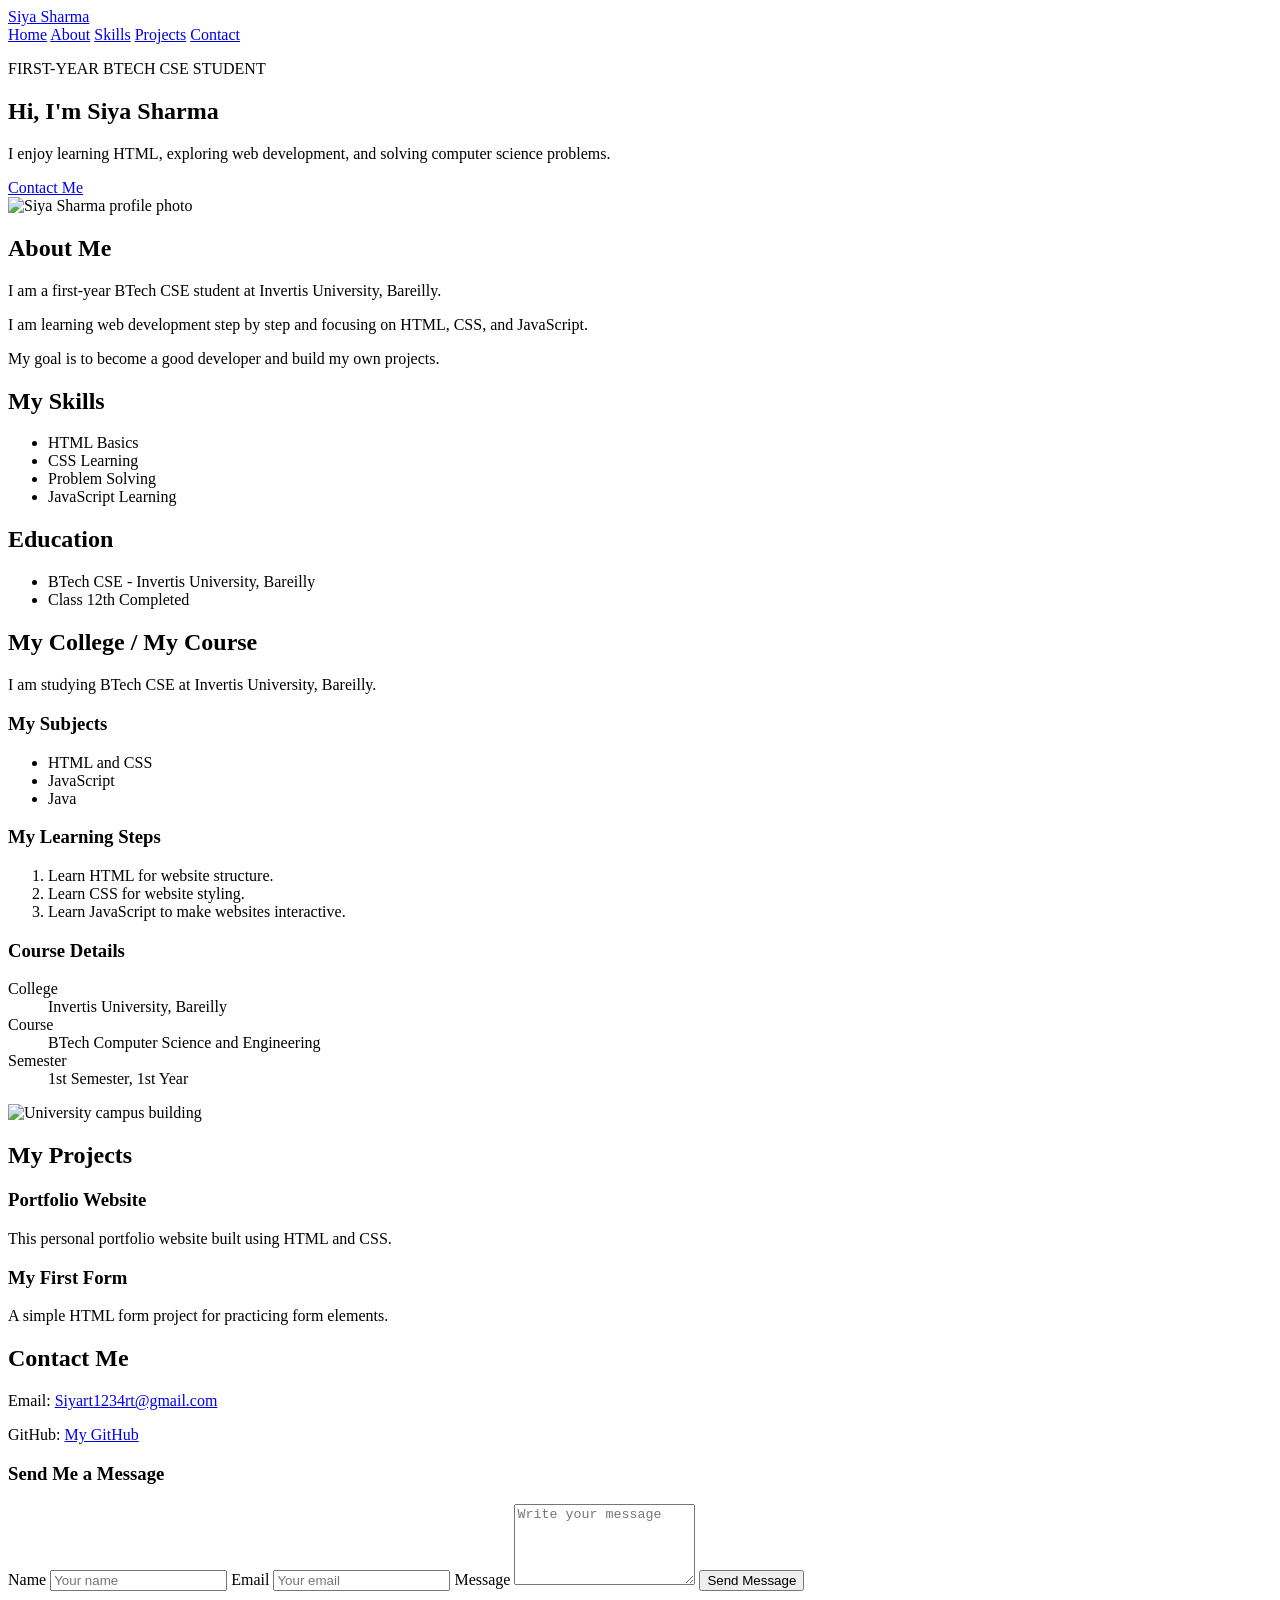
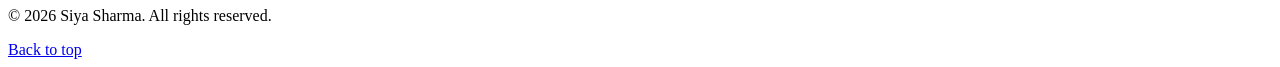
==== Assignment-1/index.html @ e2c7b4ac "Create index.html for personal portfolio This file serves as a personal portfolio website for Siya S" ====
<!DOCTYPE html>
<html lang="en">
<head>
  <meta charset="UTF-8">
  <meta name="viewport" content="width=device-width, initial-scale=1.0">
  <meta name="description" content="Portfolio of Siya Sharma, a first-year BTech CSE student.">
  <title>Siya Sharma | Portfolio</title>
  <link rel="stylesheet" href="style.css">
</head>
<body id="top">

  <header class="site-header">
    <nav class="navbar">
      <a class="brand" href="#top">Siya Sharma</a>
      <div class="nav-links">
        <a href="#top">Home</a>
        <a href="#about">About</a>
        <a href="#skills">Skills</a>
        <a href="#projects">Projects</a>
        <a href="#contact">Contact</a>
      </div>
    </nav>
  </header>

  <main>
    <section class="hero">
      <div class="hero-text">
        <p class="eyebrow">FIRST-YEAR BTECH CSE STUDENT</p>
        <h1>Hi, I'm <span>Siya Sharma</span></h1>
        <p>I enjoy learning HTML, exploring web development, and solving computer science problems.</p>
        <a class="button" href="#contact">Contact Me</a>
      </div>

      <img class="profile-image"
           src="profile.jpeg"
           alt="Siya Sharma profile photo"
           width="180"
           height="180">
    </section>

    <section id="about" class="section">
      <h2>About Me</h2>
      <p>I am a first-year BTech CSE student at Invertis University, Bareilly.</p>
      <p>I am learning web development step by step and focusing on HTML, CSS, and JavaScript.</p>
      <p>My goal is to become a good developer and build my own projects.</p>
    </section>

    <section id="skills" class="section">
      <h2>My Skills</h2>
      <ul class="tag-list">
        <li>HTML Basics</li>
        <li>CSS Learning</li>
        <li>Problem Solving</li>
        <li>JavaScript Learning</li>
      </ul>
    </section>

    <section id="education" class="section">
      <h2>Education</h2>
      <ul>
        <li>BTech CSE - Invertis University, Bareilly</li>
        <li>Class 12th Completed</li>
      </ul>
    </section>

    <section id="college" class="section">
      <h2>My College / My Course</h2>

      <article class="content-card">
        <p>I am studying BTech CSE at Invertis University, Bareilly.</p>

        <h3>My Subjects</h3>
        <ul>
          <li>HTML and CSS</li>
          <li>JavaScript</li>
          <li>Java</li>
        </ul>

        <h3>My Learning Steps</h3>
        <ol>
          <li>Learn HTML for website structure.</li>
          <li>Learn CSS for website styling.</li>
          <li>Learn JavaScript to make websites interactive.</li>
        </ol>

        <h3>Course Details</h3>
        <dl class="details-list">
          <dt>College</dt>
          <dd>Invertis University, Bareilly</dd>

          <dt>Course</dt>
          <dd>BTech Computer Science and Engineering</dd>

          <dt>Semester</dt>
          <dd>1st Semester, 1st Year</dd>
        </dl>

        <img class="college-image"
             src="https://images.unsplash.com/photo-1541339907198-e08756dedf3f?w=900"
             alt="University campus building"
             loading="lazy">
      </article>
    </section>

    <section id="projects" class="section">
      <h2>My Projects</h2>

      <div class="project-grid">
        <article class="content-card">
          <h3>Portfolio Website</h3>
          <p>This personal portfolio website built using HTML and CSS.</p>
        </article>

        <article class="content-card">
          <h3>My First Form</h3>
          <p>A simple HTML form project for practicing form elements.</p>
        </article>
      </div>
    </section>

    <section id="contact" class="section">
      <h2>Contact Me</h2>

      <p>Email:
        <a href="mailto:Siyart1234rt@gmail.com">
          Siyart1234rt@gmail.com
        </a>
      </p>

      <p>GitHub:
        <a href="https://github.com/"
           target="_blank"
           rel="noopener noreferrer">
          My GitHub
        </a>
      </p>

      <h3>Send Me a Message</h3>

      <form class="contact-form"
            action="mailto:Siyart1234rt@gmail.com"
            method="post"
            enctype="text/plain">

        <label for="name">Name</label>
        <input id="name" name="name" type="text"
               placeholder="Your name" required>

        <label for="email">Email</label>
        <input id="email" name="email" type="email"
               placeholder="Your email" required>

        <label for="message">Message</label>
        <textarea id="message" name="message"
                  rows="5"
                  placeholder="Write your message"
                  required></textarea>

        <button type="submit">Send Message</button>
      </form>
    </section>
  </main>

  <footer class="site-footer">
    <p>&copy; 2026 Siya Sharma. All rights reserved.</p>
    <a href="#top">Back to top</a>
  </footer>

</body>
</html>
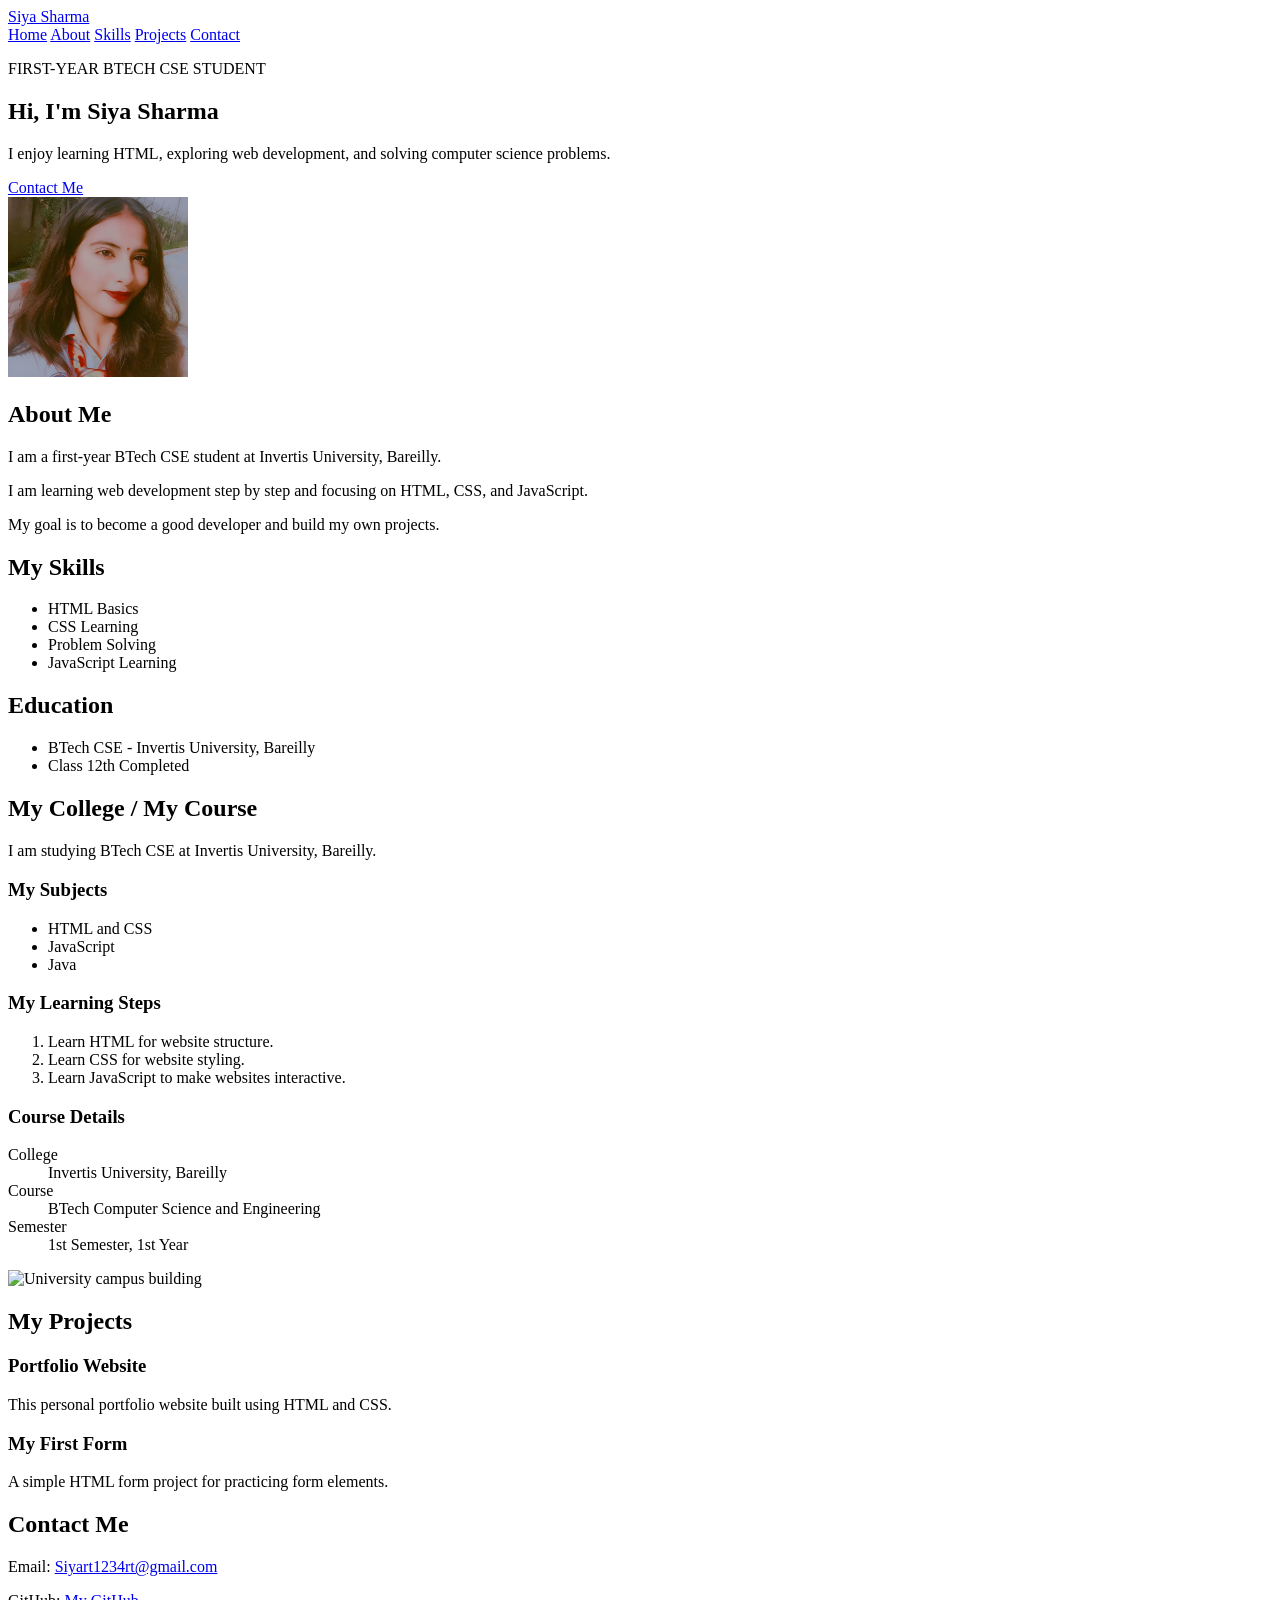
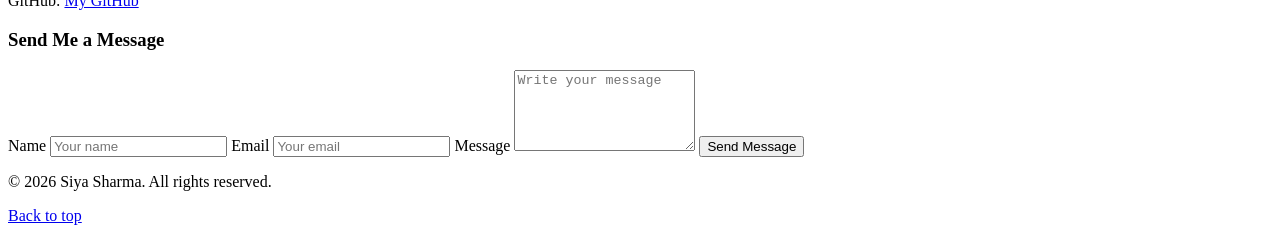
==== commit e792ff20: "Update profile image source in index.html" ====
--- a/Assignment-1/index.html
+++ b/Assignment-1/index.html
@@ -33,7 +33,7 @@
       </div>
 
       <img class="profile-image"
-           src="profile.jpeg"
+           src="IMG-20261103-WA0025.jpg"
            alt="Siya Sharma profile photo"
            width="180"
            height="180">
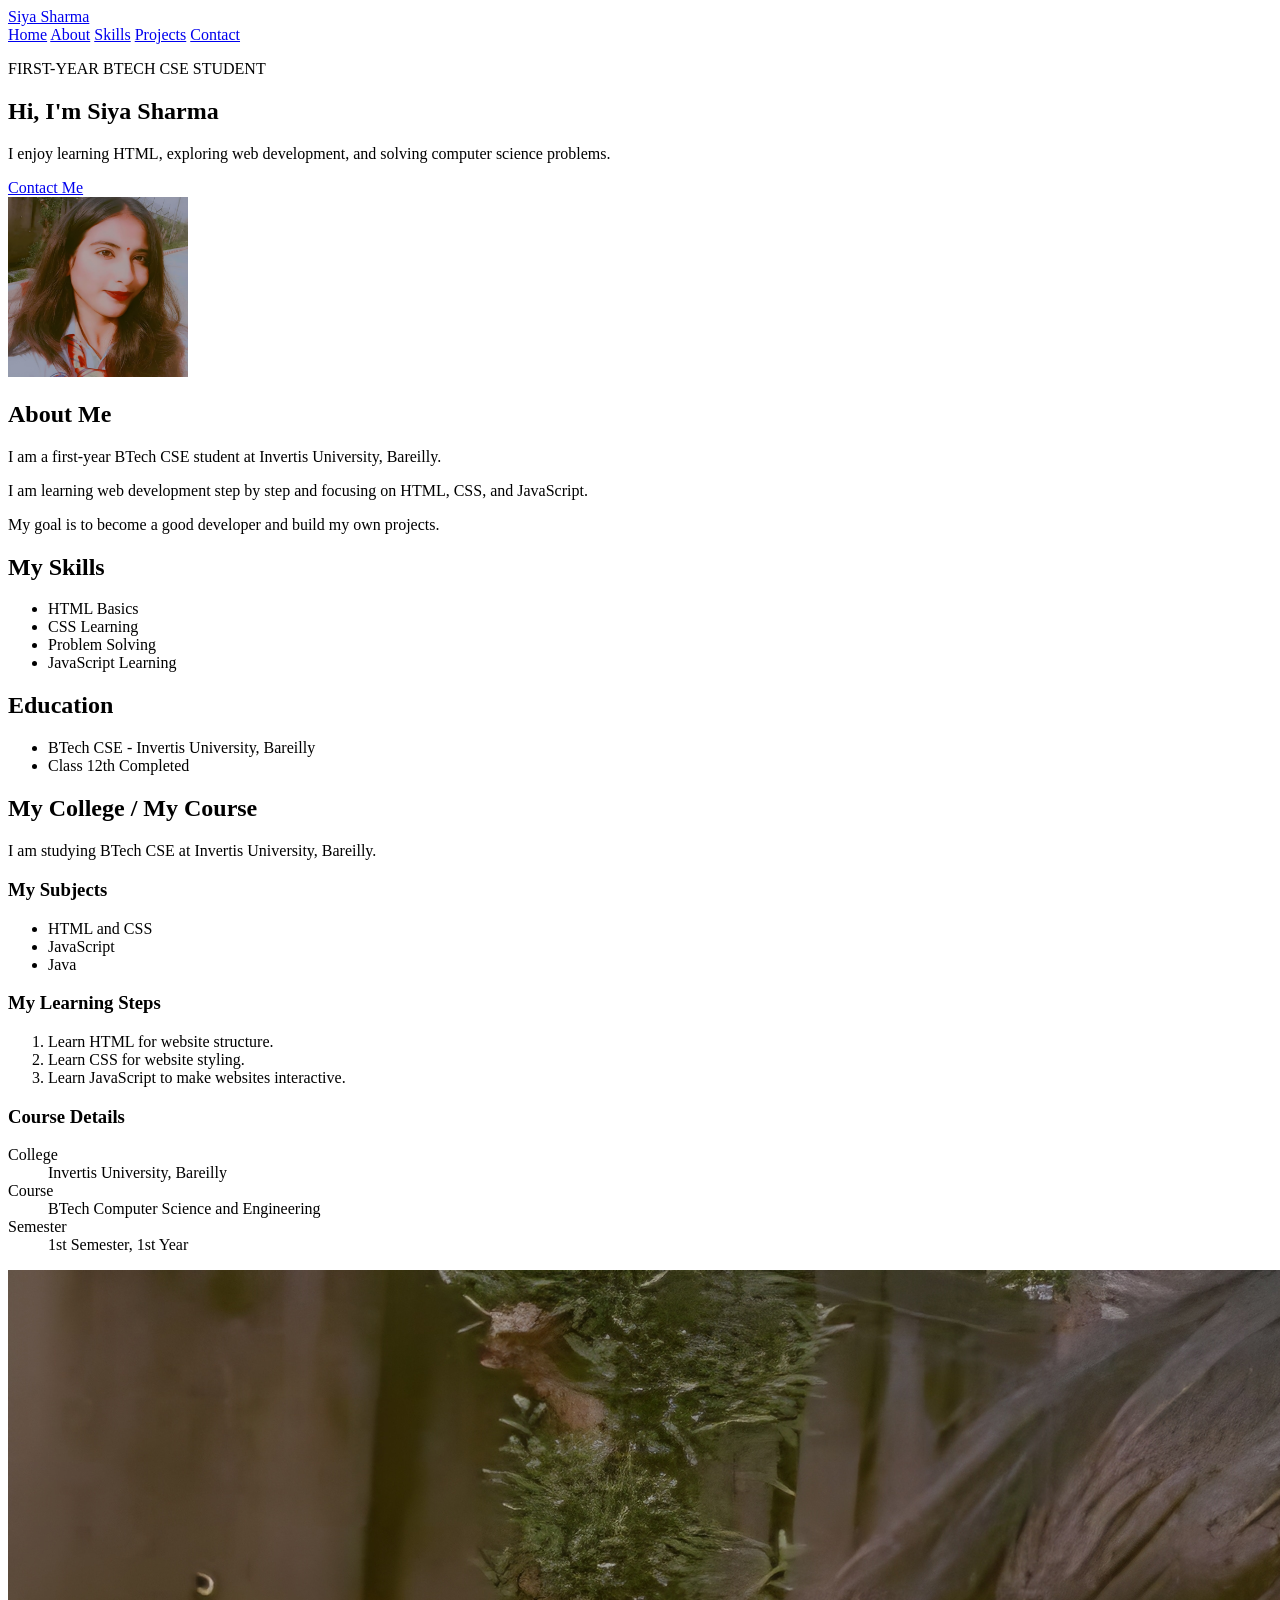
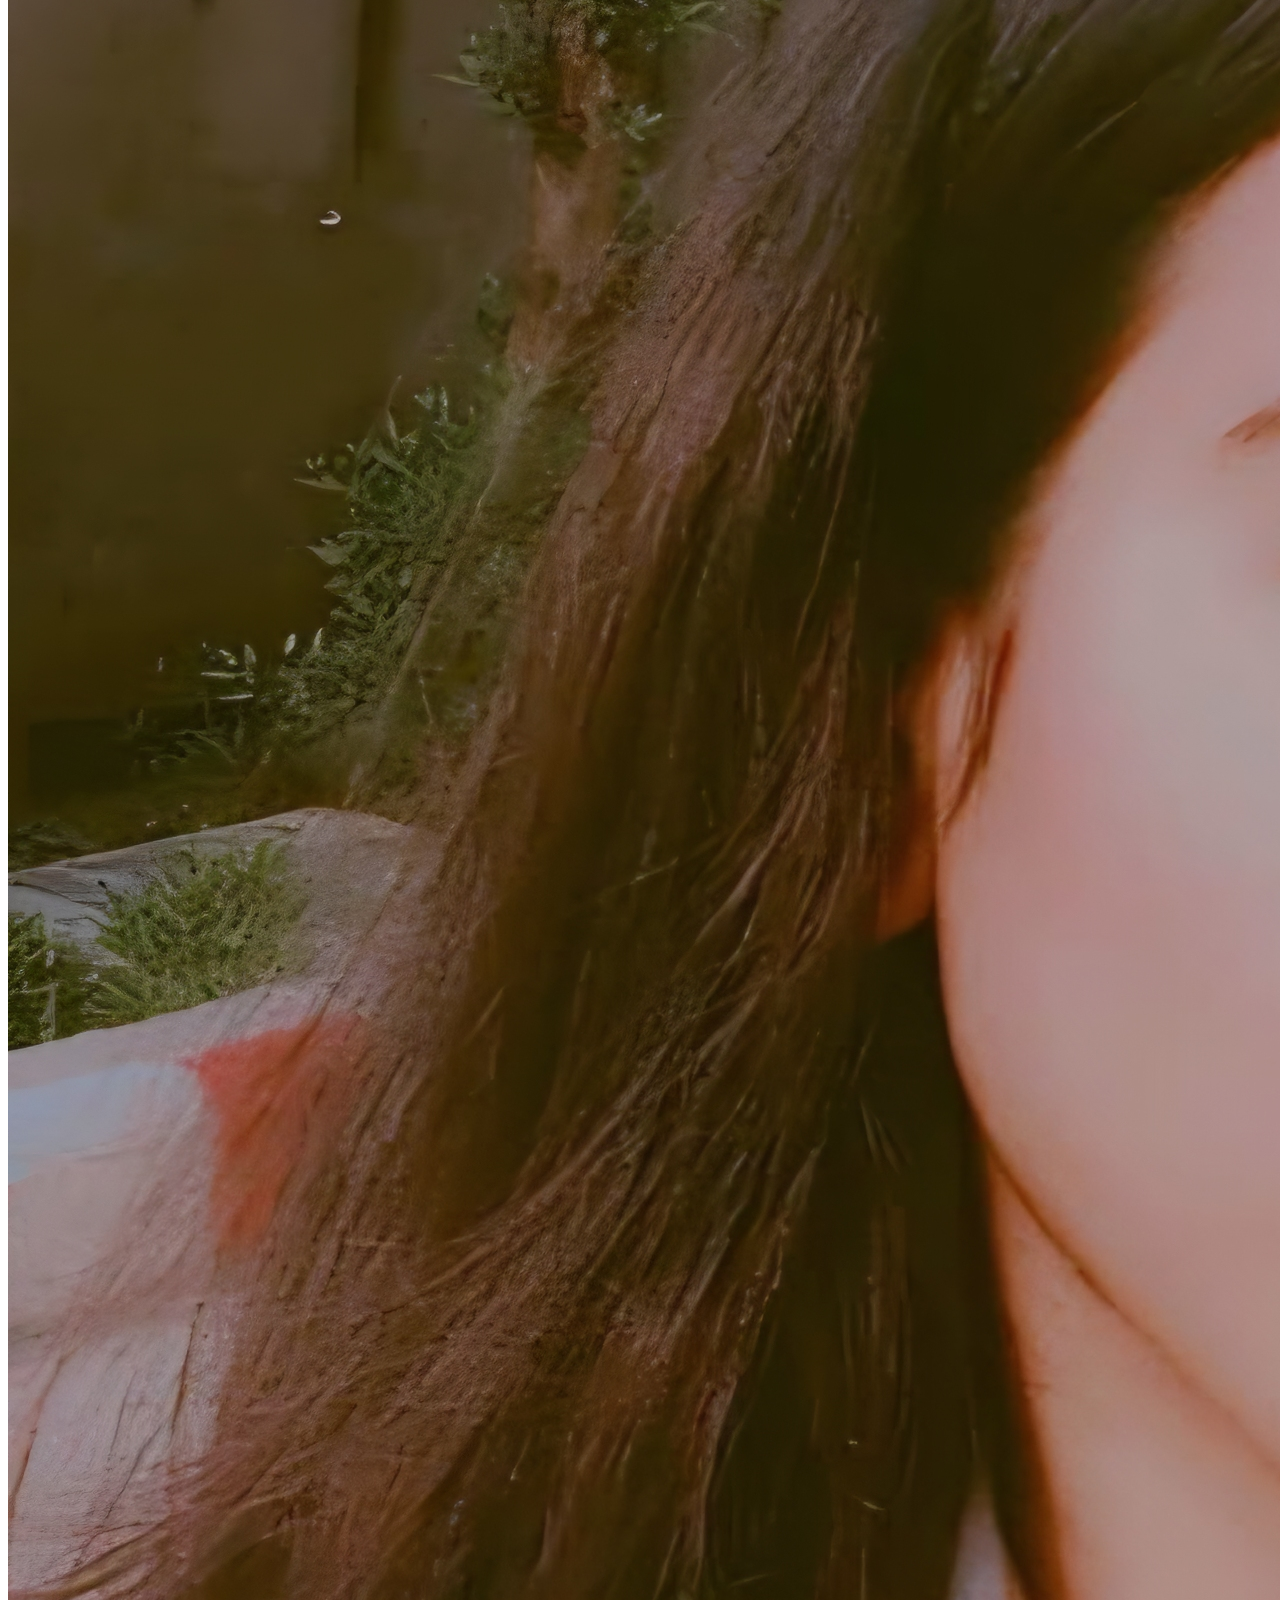
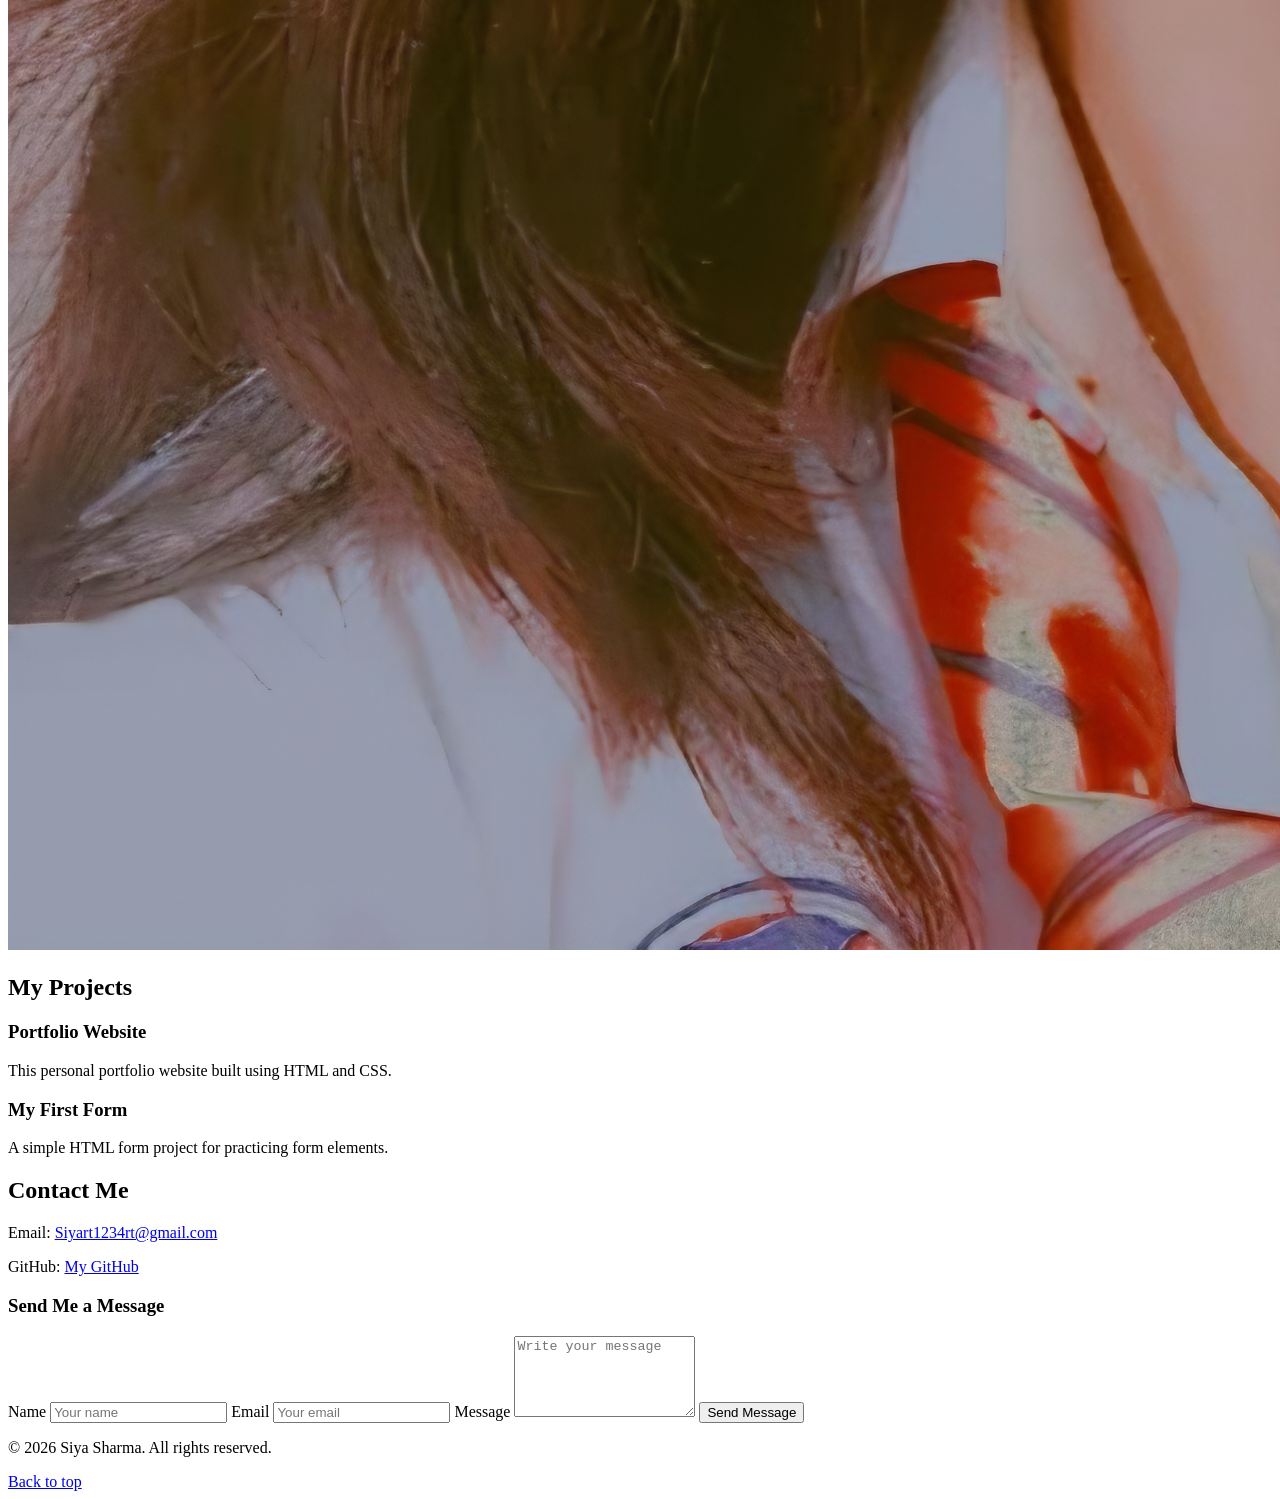
==== commit 01c8f755: "Update college image source in index.html" ====
--- a/Assignment-1/index.html
+++ b/Assignment-1/index.html
@@ -97,7 +97,7 @@
         </dl>
 
         <img class="college-image"
-             src="https://images.unsplash.com/photo-1541339907198-e08756dedf3f?w=900"
+             src="IMG-20261103-WA0025.jpg"
              alt="University campus building"
              loading="lazy">
       </article>
